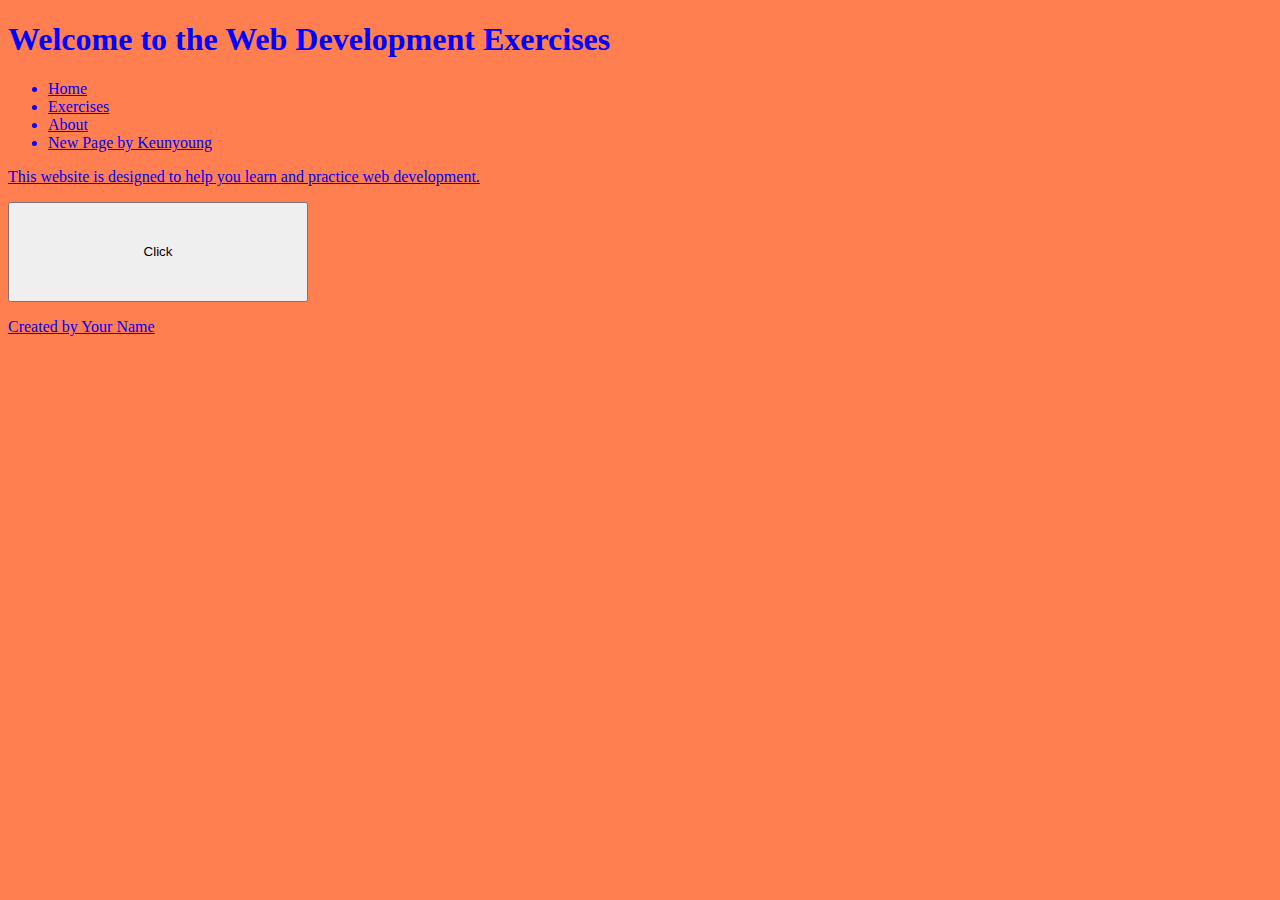
==== index.html @ 0c4ba2be "Update index.html" ====
<!DOCTYPE html>
<html lang="en">
<head>
    <meta charset="UTF-8">
    <meta name="viewport" content="width=device-width, initial-scale=1.0">
    <title>Learn Web Development</title>
    <link rel="stylesheet" href="styles.css">
</head>
<body>
    <header>
        <h1>Welcome to the Web Development Exercises</h1>
    </header>
    <nav>
        <ul>
            <li><a href="index.html">Home</a></li>
            <li><a href="exercises.html">Exercises</a></li>
            <li><a href="about.html">About</a></li>
            <li><a href="newpage.html"> New Page by Keunyoung</li>
        </ul>
    </nav>
    <section>
        <p>This website is designed to help you learn and practice web development.</p>
        <button id="myButton">
            Click
        </button>
    </section>
    <footer>
        <p>Created by Your Name</p>
    </footer>
    <script src="script.js"></script>
</body>
</html>
---- styles.css ----
body{
  background-color: coral;
  color: blue;
}
#myButton{
  color: black;
  min-height: 100px;
  min-width: 300px;
}
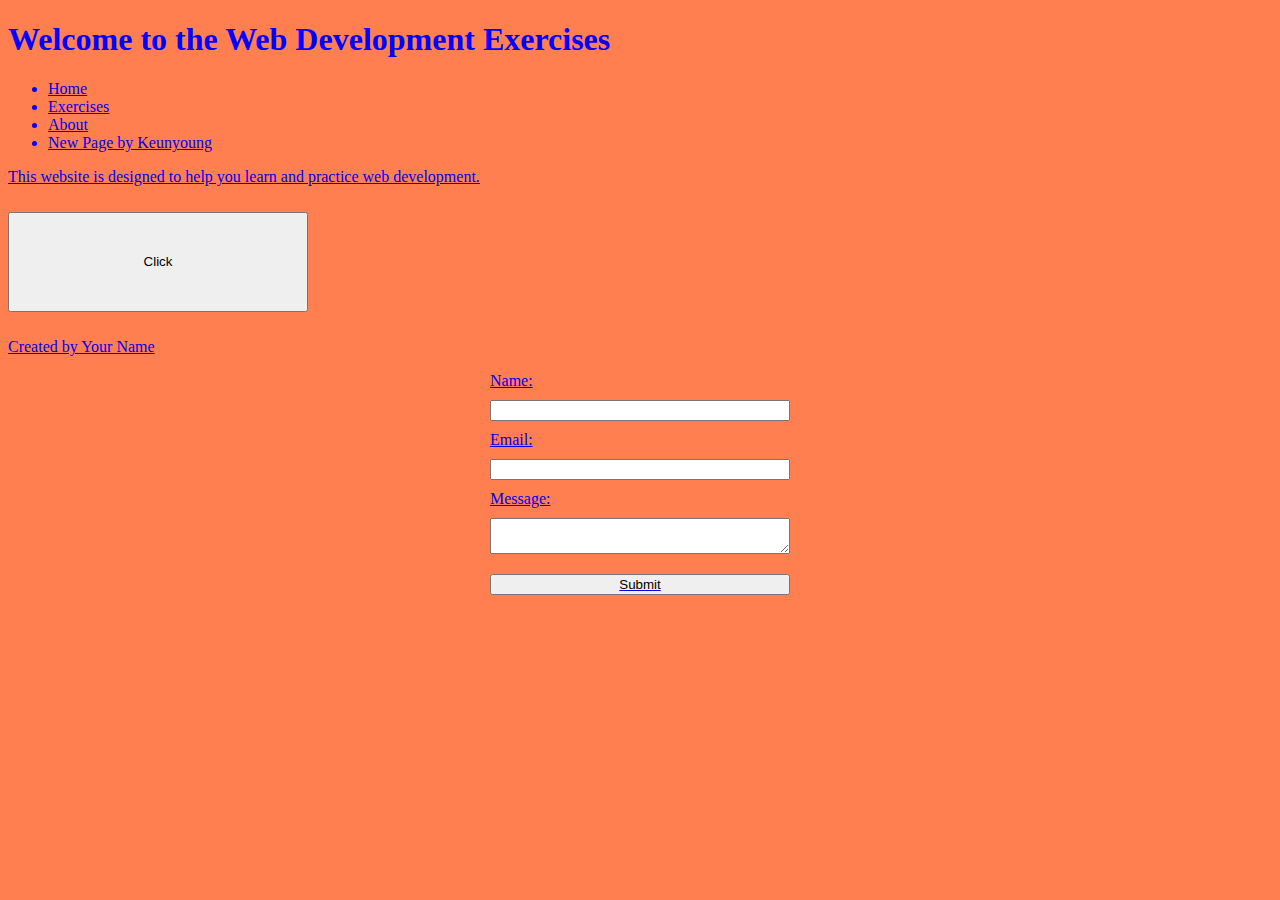
==== commit d2566846: "Update index.html" ====
--- a/index.html
+++ b/index.html
@@ -5,6 +5,20 @@
     <meta name="viewport" content="width=device-width, initial-scale=1.0">
     <title>Learn Web Development</title>
     <link rel="stylesheet" href="styles.css">
+    <meta charset="UTF-8">
+    <meta name="viewport" content="width=device-width, initial-scale=1.0">
+    <title>Contact Form</title>
+    <style>
+        form {
+            display: flex;
+            flex-direction: column;
+            width: 300px;
+            margin: auto;
+        }
+        input, textarea, button {
+            margin: 10px 0;
+        }
+    </style>
 </head>
 <body>
     <header>
@@ -28,5 +42,20 @@
         <p>Created by Your Name</p>
     </footer>
     <script src="script.js"></script>
+    <form id="contactForm">
+        <label for="name">Name:</label>
+        <input type="text" id="name" name="name" required>
+
+        <label for="email">Email:</label>
+        <input type="email" id="email" name="email" required>
+
+        <label for="message">Message:</label>
+        <textarea id="message" name="message" required></textarea>
+
+        <button type="submit">Submit</button>
+    </form>
+
 </body>
 </html>
+
+  
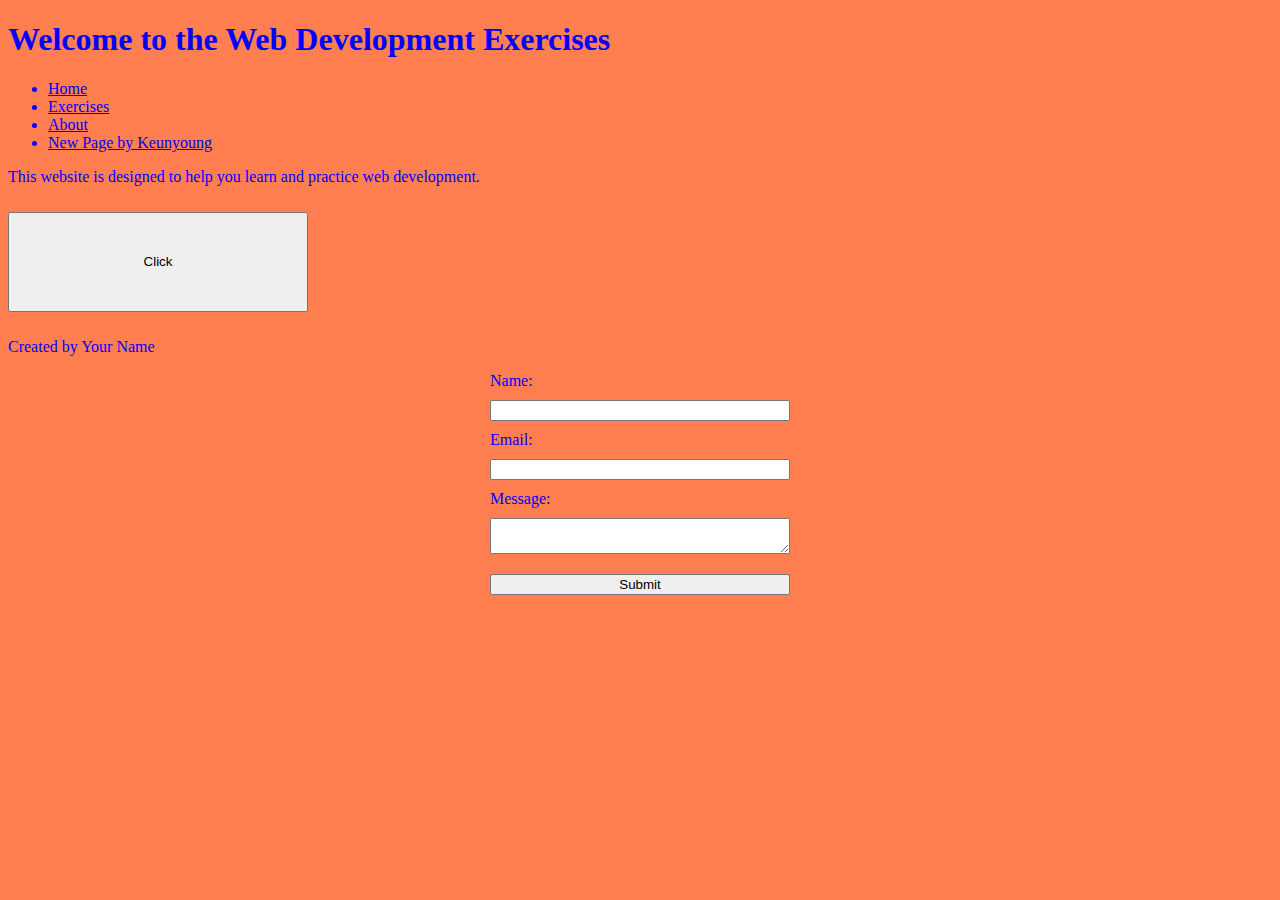
==== commit f90aeb09: "Update index.html" ====
--- a/index.html
+++ b/index.html
@@ -5,8 +5,6 @@
     <meta name="viewport" content="width=device-width, initial-scale=1.0">
     <title>Learn Web Development</title>
     <link rel="stylesheet" href="styles.css">
-    <meta charset="UTF-8">
-    <meta name="viewport" content="width=device-width, initial-scale=1.0">
     <title>Contact Form</title>
     <style>
         form {
@@ -29,7 +27,7 @@
             <li><a href="index.html">Home</a></li>
             <li><a href="exercises.html">Exercises</a></li>
             <li><a href="about.html">About</a></li>
-            <li><a href="newpage.html"> New Page by Keunyoung</li>
+            <li><a href="npage.html"> New Page by Keunyoung</a></li>
         </ul>
     </nav>
     <section>
@@ -41,16 +39,17 @@
     <footer>
         <p>Created by Your Name</p>
     </footer>
-    <script src="script.js"></script>
-    <form id="contactForm">
-        <label for="name">Name:</label>
-        <input type="text" id="name" name="name" required>
+</body>
+<body>
+    <form>
+        <label>Name:</label>
+        <input type="text" required>
 
-        <label for="email">Email:</label>
-        <input type="email" id="email" name="email" required>
+        <label>Email:</label>
+        <input type="email" required>
 
-        <label for="message">Message:</label>
-        <textarea id="message" name="message" required></textarea>
+        <label>Message:</label>
+        <textarea id="message" required></textarea>
 
         <button type="submit">Submit</button>
     </form>
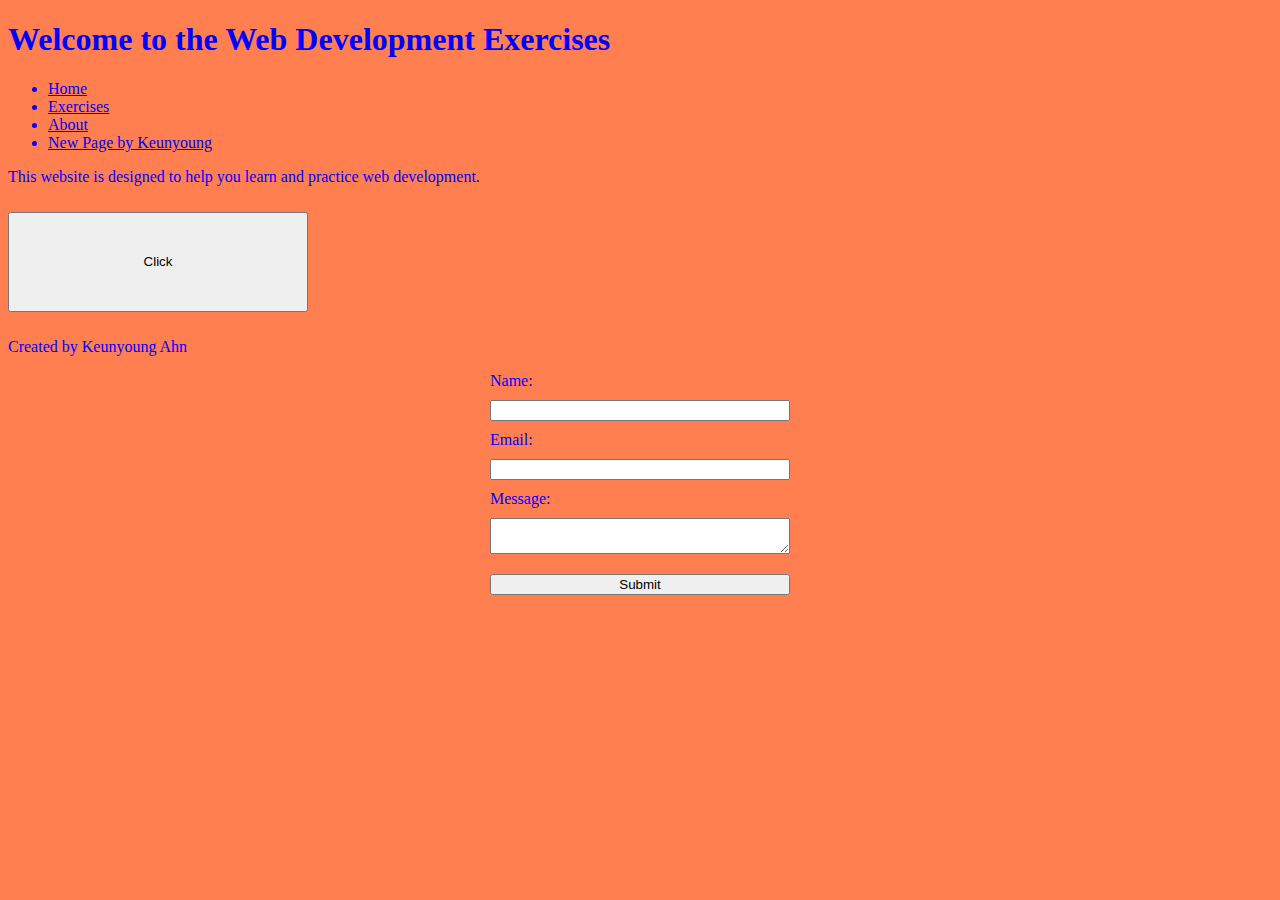
==== commit be6cddc8: "Update index.html" ====
--- a/index.html
+++ b/index.html
@@ -37,7 +37,7 @@
         </button>
     </section>
     <footer>
-        <p>Created by Your Name</p>
+        <p>Created by Keunyoung Ahn</p>
     </footer>
 </body>
 <body>
